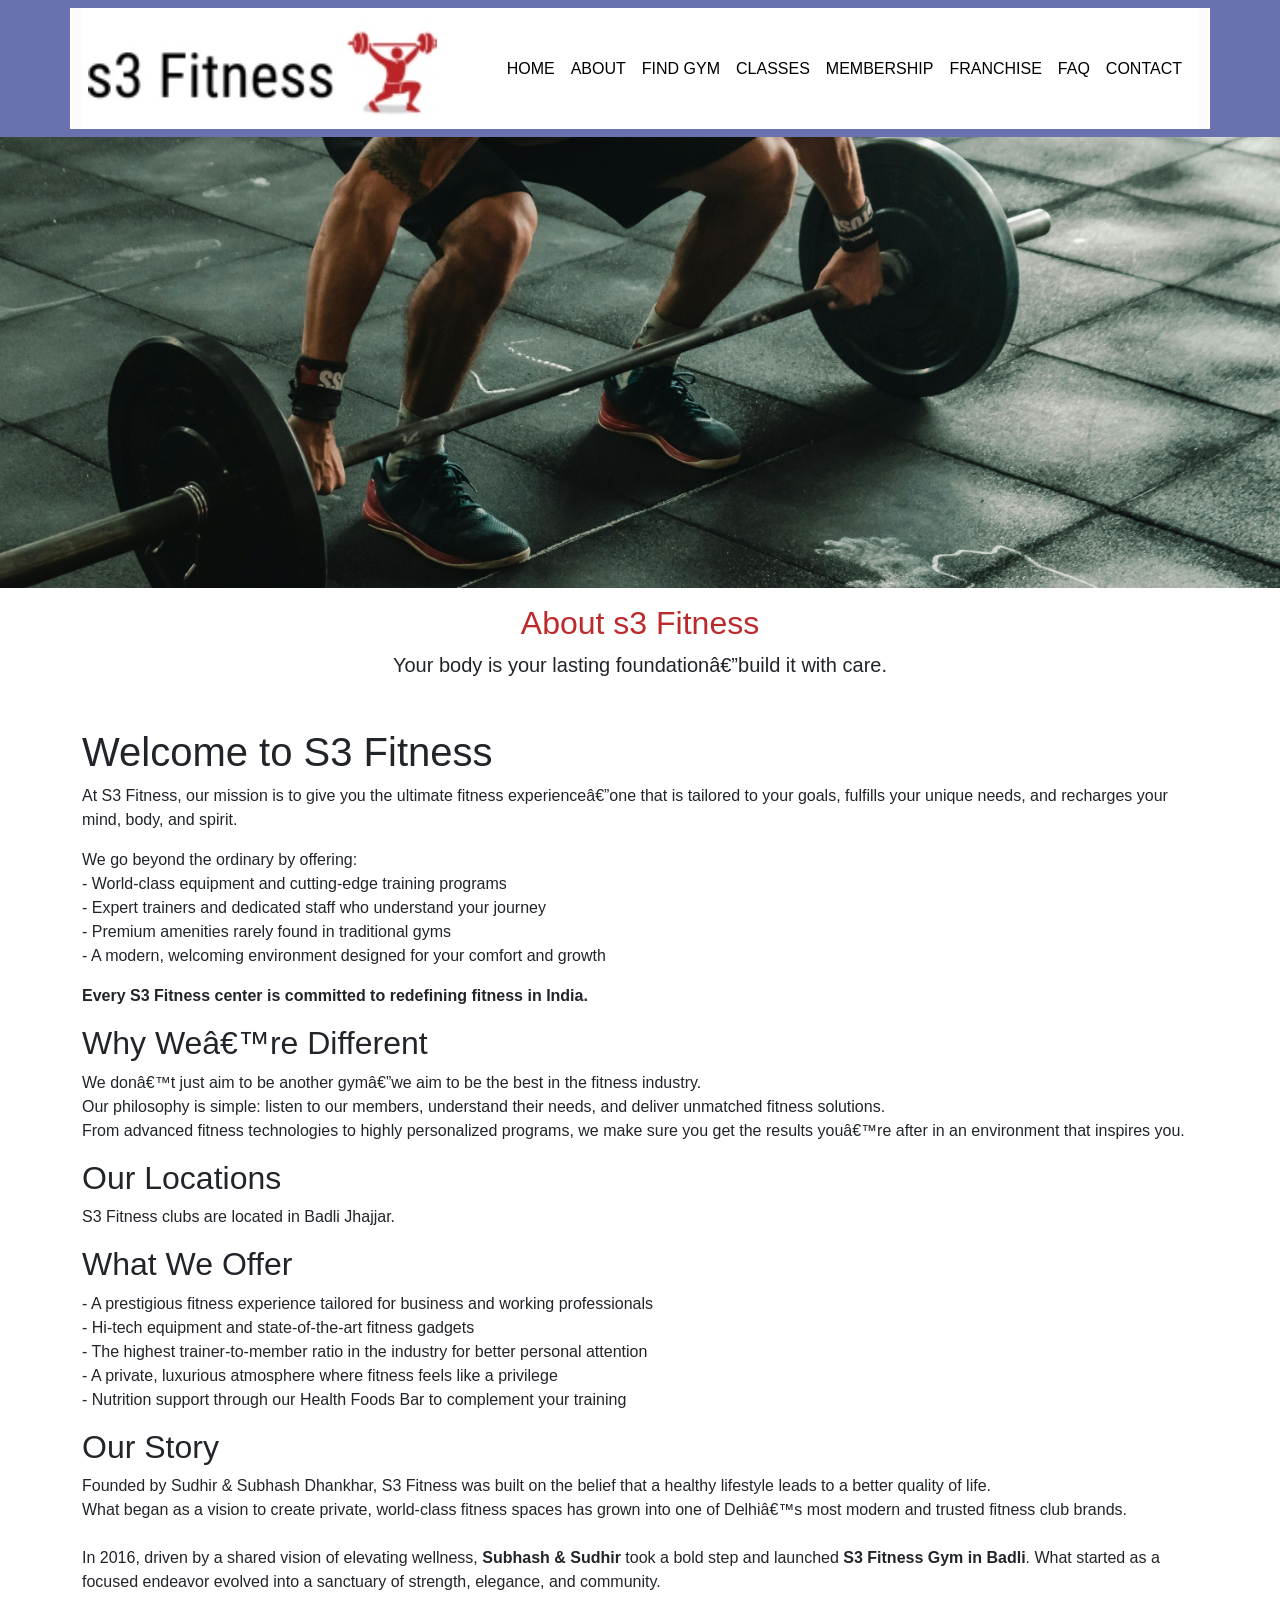
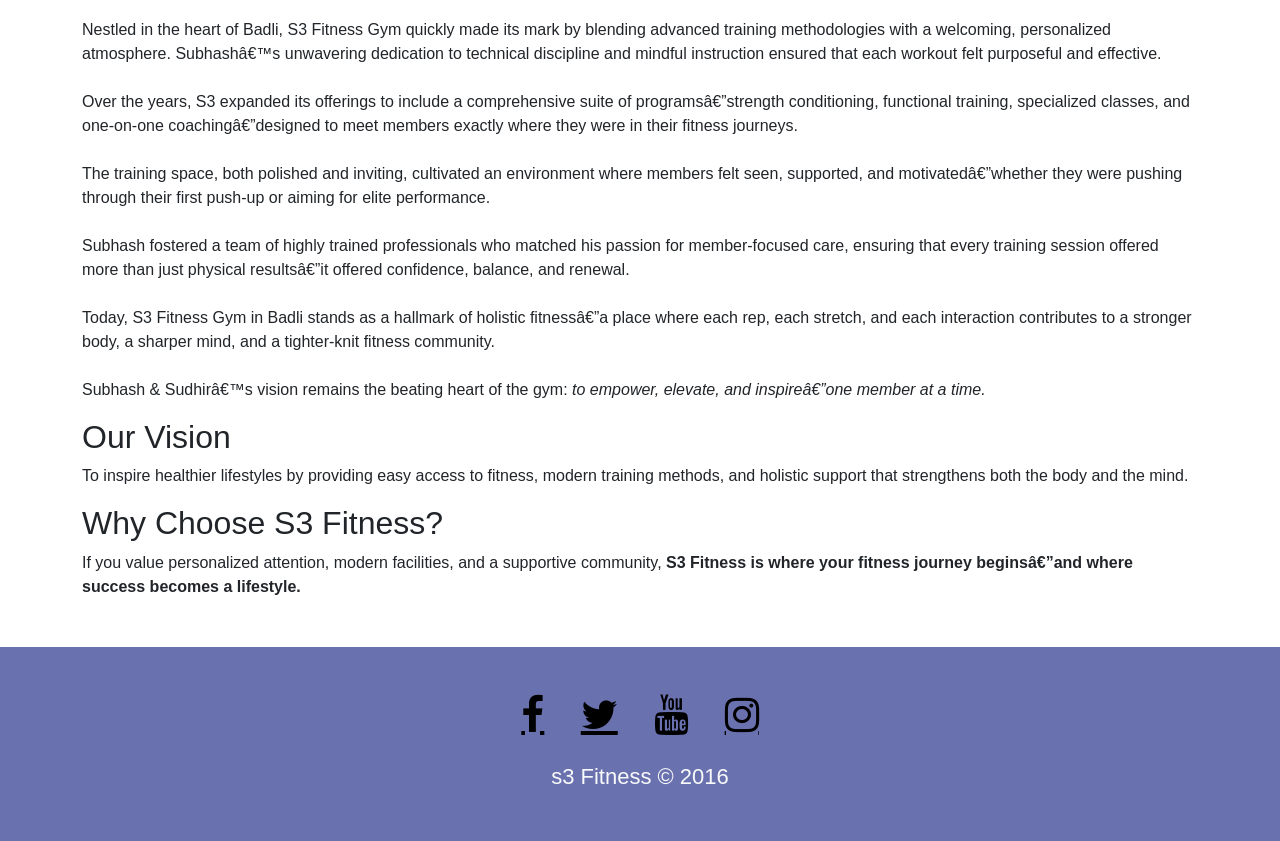
==== about-gym.html @ a433d6b1 "first commit" ====
<!DOCTYPE html>
<html>

<head>
  <link href="https://cdn.jsdelivr.net/npm/bootstrap@5.3.7/dist/css/bootstrap.min.css" rel="stylesheet"
    integrity="sha384-LN+7fdVzj6u52u30Kp6M/trliBMCMKTyK833zpbD+pXdCLuTusPj697FH4R/5mcr" crossorigin="anonymous">
  <script src="https://cdn.jsdelivr.net/npm/bootstrap@5.3.7/dist/js/bootstrap.bundle.min.js"
    integrity="sha384-ndDqU0Gzau9qJ1lfW4pNLlhNTkCfHzAVBReH9diLvGRem5+R9g2FzA8ZGN954O5Q"
    crossorigin="anonymous"></script>
  <title> s3 | Classes</title>
  <meta name="viewport" content="width=device-width, initial-scale=1">
  <link rel="stylesheet" href="../maxcdn.bootstrapcdn.com/bootstrap/4.1.3/css/bootstrap.min.css">

  <script src="../ajax.googleapis.com/ajax/libs/jquery/3.3.1/jquery.min.js"></script>

  <script src="../cdnjs.cloudflare.com/ajax/libs/popper.js/1.14.3/umd/popper.min.js"></script>

  <script src="../maxcdn.bootstrapcdn.com/bootstrap/4.1.3/js/bootstrap.min.js"></script>

  <link rel="stylesheet" href="https://cdnjs.cloudflare.com/ajax/libs/font-awesome/4.7.0/css/font-awesome.min.css" />
  <link rel="stylesheet" href="../use.fontawesome.com/releases/v5.4.1/css/all.css"
    integrity="sha384-5sAR7xN1Nv6T6+dT2mhtzEpVJvfS3NScPQTrOxhwjIuvcA67KV2R5Jz6kr4abQsz" crossorigin="anonymous">
  <link rel="stylesheet" href="../cdnjs.cloudflare.com/ajax/libs/font-awesome/4.7.0/css/font-awesome.min.css">
  <!DOCTYPE html>
  <html>

  <head>
    <title>The Gym | About</title>
    <meta name="viewport" content="width=device-width, initial-scale=1">
    <link rel="stylesheet" href="../maxcdn.bootstrapcdn.com/bootstrap/4.1.3/css/bootstrap.min.css">

    <script src="../ajax.googleapis.com/ajax/libs/jquery/3.3.1/jquery.min.js"></script>

    <script src="../cdnjs.cloudflare.com/ajax/libs/popper.js/1.14.3/umd/popper.min.js"></script>

    <script src="../maxcdn.bootstrapcdn.com/bootstrap/4.1.3/js/bootstrap.min.js"></script>

    <link rel="stylesheet" href="../use.fontawesome.com/releases/v5.4.1/css/all.css"
      integrity="sha384-5sAR7xN1Nv6T6+dT2mhtzEpVJvfS3NScPQTrOxhwjIuvcA67KV2R5Jz6kr4abQsz" crossorigin="anonymous">
    <link rel="stylesheet" href="../cdnjs.cloudflare.com/ajax/libs/font-awesome/4.7.0/css/font-awesome.min.css">
    <link rel="stylesheet" type="text/css" href="css/animate.css">
    <style>
      .fa1 {
        font-size: 13px;
        padding: 15px;
        color: white;
        background-color: #fd3c3d;
        border-radius: 50%;
        text-align: center;
      }

      .fa2 {
        font-size: 40px;
      }

      #topbtn {
        position: fixed;
        bottom: 40px;
        right: 40px;
        font-size: 50px;
        display: none;
        color: #fd3c3d;
        background-color: black;
        border-radius: 10%;
      }

      .bg1 {
        background-image: url("img/gym-classes.jpg");
        width: 100%;
        height: 400px;
        background-size: 100% 100%;
        background-size: cover;
        background-repeat: no-repeat;
        background-position: center center;
      }

      body {
        margin: 0;
        font-family: Arial;
      }
    </style>
  </head>

<body>
  <div class=" container-fluid p-2  " style="background-color:  rgb(106, 113, 175)">
    <div class="container " style="background-color: rgb(252, 250, 250)">
      <nav class="navbar navbar-expand-lg navbar-dark" style="background-color: rgb(255, 255, 255)">
        <a class="navbar-brand" href="index.html"><img src="img/s3fitness.jpg" alt=""></a>
        <button class="navbar-toggler" type="button" data-toggle="collapse" data-target="#navbarNav"
          aria-controls="navbarNav" aria-expanded="false" aria-label="Toggle navigation">
          <span class="navbar-toggler-icon"></span>
        </button>
        <div class=" navbar-collapse justify-content-end p-2  ">
          <ul class="navbar-nav d-flex ml-auto">
            <li class="nav-item">
              <a class="nav-link text-black" href="index.html">HOME</a>
            </li>
            <li class="nav-item">
              <a class="nav-link text-black" href="about-gym.html">ABOUT</a>
            </li>
            <li class="nav-item">
              <a class="nav-link text-black" href="find-gym.html">FIND GYM</a>
            </li>
            <li class="nav-item">
              <a class="nav-link text-black" href="classes.html">CLASSES</a>
            </li>
            <li class="nav-item">
              <a class="nav-link text-black" href="membership.html">MEMBERSHIP</a>
            </li>
            <li class="nav-item">
              <a class="nav-link text-black" href="franchise.html">FRANCHISE</a>
            </li>
            <li class="nav-item">
              <a class="nav-link text-black" href="faq.html">FAQ</a>
            </li>
            <li class="nav-item">
              <a class="nav-link text-black" href="contact.html">CONTACT</a>
            </li>
          </ul>
        </div>
      </nav>
    </div>
  </div>

 

    <div class=" ">
      <img class="d-block w-100" src="img/about.jpg" alt="First slide">
    </div>
 
  <div class="container py-3">
    <h2 class="text-center" style="color: rgb(188,42,44)">About s3 Fitness</h2>
    <p class="text-center font-italic" style="font-size: 20px">
      Your body is your lasting foundation—build it with care.
    </p>
    <div class="row py-3">
      <div class="col-sm-12">
        <p class="text-justify">
         
  <h1>Welcome to S3 Fitness</h1>
  <p>
    At S3 Fitness, our mission is to give you the ultimate fitness experience—one that is tailored to your goals, 
    fulfills your unique needs, and recharges your mind, body, and spirit.
  </p>

  <p>We go beyond the ordinary by offering:<br>
    - World-class equipment and cutting-edge training programs<br>
    - Expert trainers and dedicated staff who understand your journey<br>
    - Premium amenities rarely found in traditional gyms<br>
    - A modern, welcoming environment designed for your comfort and growth
  </p>

  <p><strong>Every S3 Fitness center is committed to redefining fitness in India.</strong></p>

  <h2>Why We’re Different</h2>
  <p>
    We don’t just aim to be another gym—we aim to be the best in the fitness industry.<br>
    Our philosophy is simple: listen to our members, understand their needs, and deliver unmatched fitness solutions.<br>
    From advanced fitness technologies to highly personalized programs, we make sure you get the results you’re after 
    in an environment that inspires you.
  </p>

  <h2>Our Locations</h2>
  <p>
    S3 Fitness clubs are located  in Badli Jhajjar.
 
  </p>

  <h2>What We Offer</h2>
  <p>
    - A prestigious fitness experience tailored for business and working professionals<br>
    - Hi-tech equipment and state-of-the-art fitness gadgets<br>
    - The highest trainer-to-member ratio in the industry for better personal attention<br>
    - A private, luxurious atmosphere where fitness feels like a privilege<br>
    - Nutrition support through our Health Foods Bar to complement your training
  </p>

  <h2>Our Story</h2>
  <p>
    Founded by Sudhir & Subhash Dhankhar, S3 Fitness was built on the belief that a healthy lifestyle leads to a better quality of life.<br>
    What began as a vision to create private, world-class fitness spaces has grown into one of Delhi’s most modern 
    and trusted fitness club brands.<br><br>

    In 2016, driven by a shared vision of elevating wellness, <strong>Subhash & Sudhir</strong> took a bold step and launched 
    <strong>S3 Fitness Gym in Badli</strong>. What started as a focused endeavor evolved into a sanctuary of strength, 
    elegance, and community.<br><br>

    Nestled in the heart of Badli, S3 Fitness Gym quickly made its mark by blending advanced training methodologies 
    with a welcoming, personalized atmosphere. Subhash’s unwavering dedication to technical discipline and mindful 
    instruction ensured that each workout felt purposeful and effective.<br><br>

    Over the years, S3 expanded its offerings to include a comprehensive suite of programs—strength conditioning, 
    functional training, specialized classes, and one-on-one coaching—designed to meet members exactly where they were 
    in their fitness journeys.<br><br>

    The training space, both polished and inviting, cultivated an environment where members felt seen, supported, and 
    motivated—whether they were pushing through their first push-up or aiming for elite performance.<br><br>

    Subhash fostered a team of highly trained professionals who matched his passion for member-focused care, ensuring 
    that every training session offered more than just physical results—it offered confidence, balance, and renewal.<br><br>

    Today, S3 Fitness Gym in Badli stands as a hallmark of holistic fitness—a place where each rep, each stretch, 
    and each interaction contributes to a stronger body, a sharper mind, and a tighter-knit fitness community.<br><br>

    Subhash & Sudhir’s vision remains the beating heart of the gym: <em>to empower, elevate, and inspire—one member at a time.</em>
  </p>

  <h2>Our Vision</h2>
  <p>
    To inspire healthier lifestyles by providing easy access to fitness, modern training methods, and holistic support 
    that strengthens both the body and the mind.
  </p>

  <h2>Why Choose S3 Fitness?</h2>
  <p>
    If you value personalized attention, modern facilities, and a supportive community, 
    <strong>S3 Fitness is where your fitness journey begins—and where success becomes a lifestyle.</strong>
  </p>

          
       
      </div>
    </div>
  </div>
  <!----------------------Footer----------------------------->

  <div class="container-fluid text-light py-5" style="background-color: rgb(106, 113, 175)">
    <div class="container">
      <div class="row">
        <div class="col-sm-12 text-center">
          <a href="https://www.facebook.com/share/19fhXHrs1V/?mibextid=wwXIfr"
            class="fa fa-facebook px-3 text-black fa2"></a>
          <a href="#" class="fa fa-twitter px-3 text-black fa2"></a>
          <a href="https://www.youtube.com/channel/UC0O3xV7yth8fjPxrvMw7vpA"
            class="fa fa-youtube px-3 text-black fa2"></a>
          <a href="https://www.instagram.com/subhash_dhankhar_official"
            class="fa fa-instagram text-black px-3  fa2"></a><br /><br />
          <span style="font-size: 22px">s3 Fitness &copy; 2016 </span>
        </div>
      </div>
    </div>
  </div>
</body>


</html>
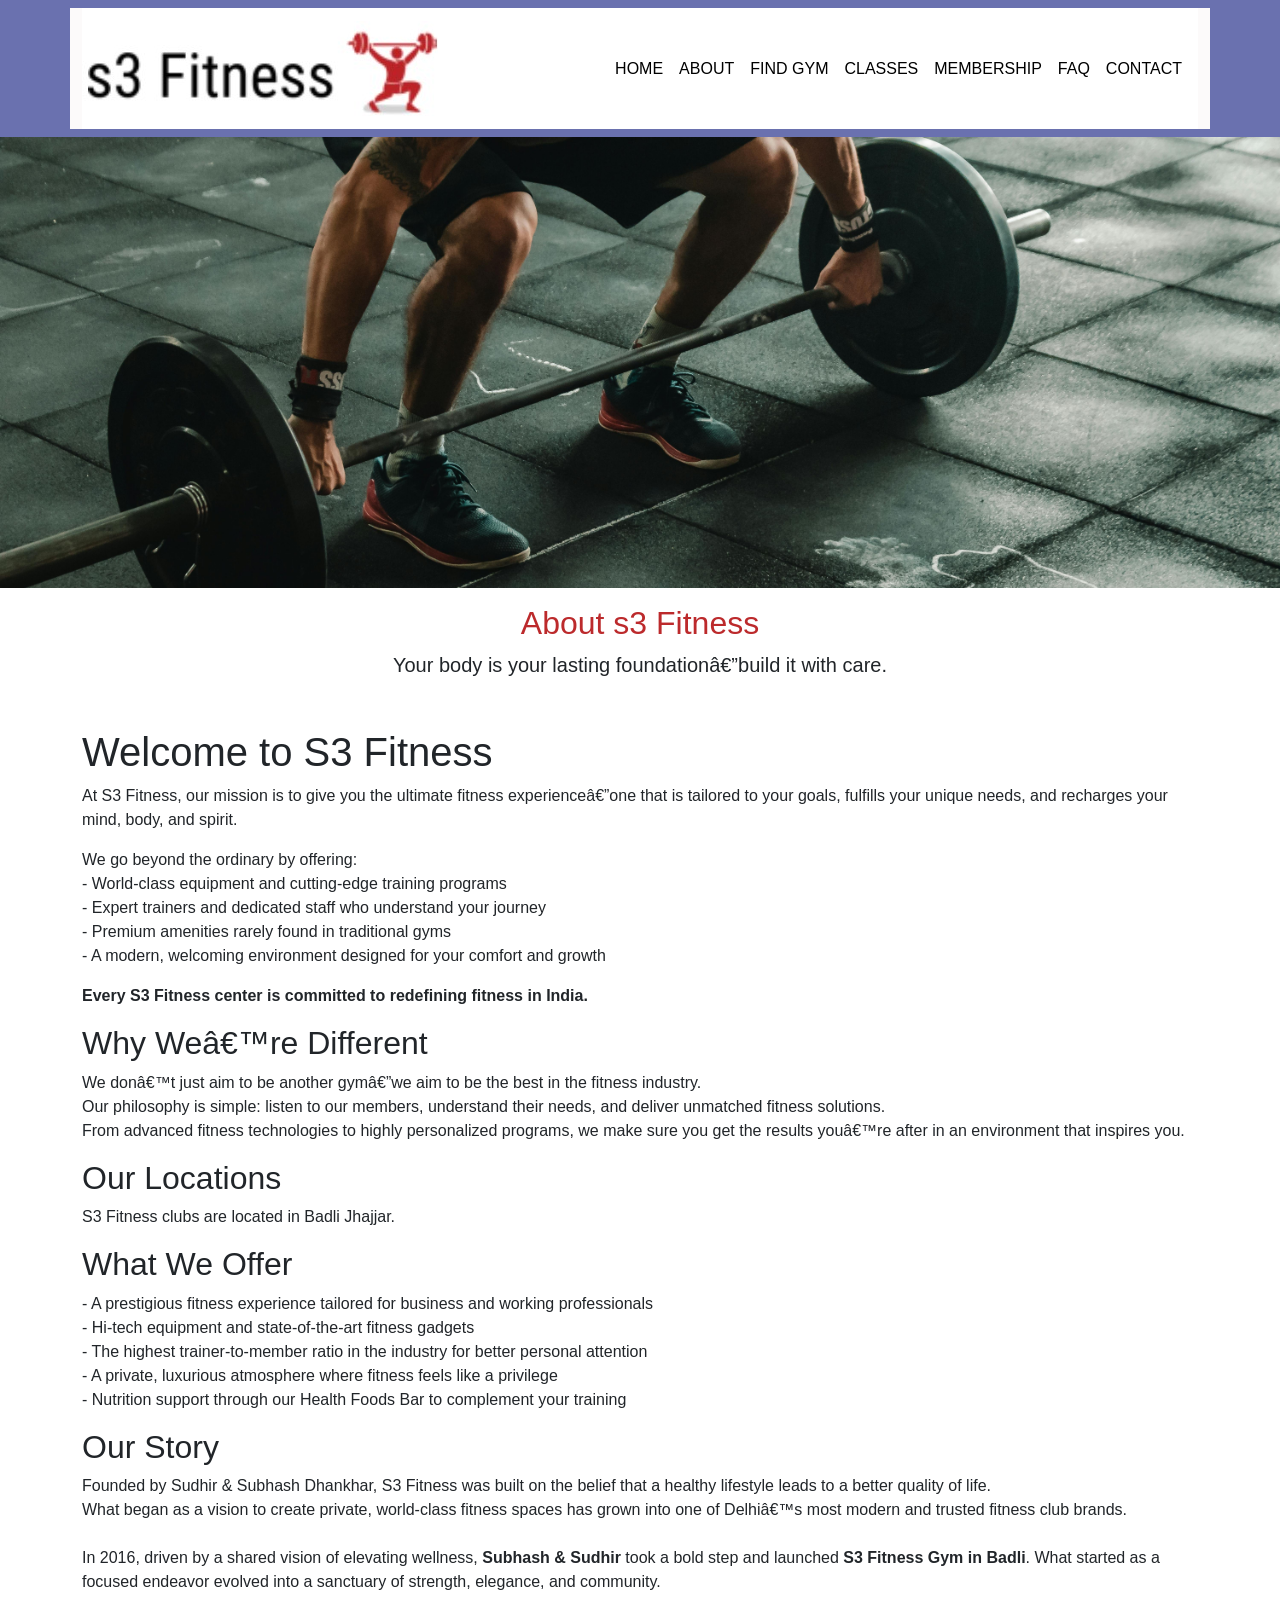
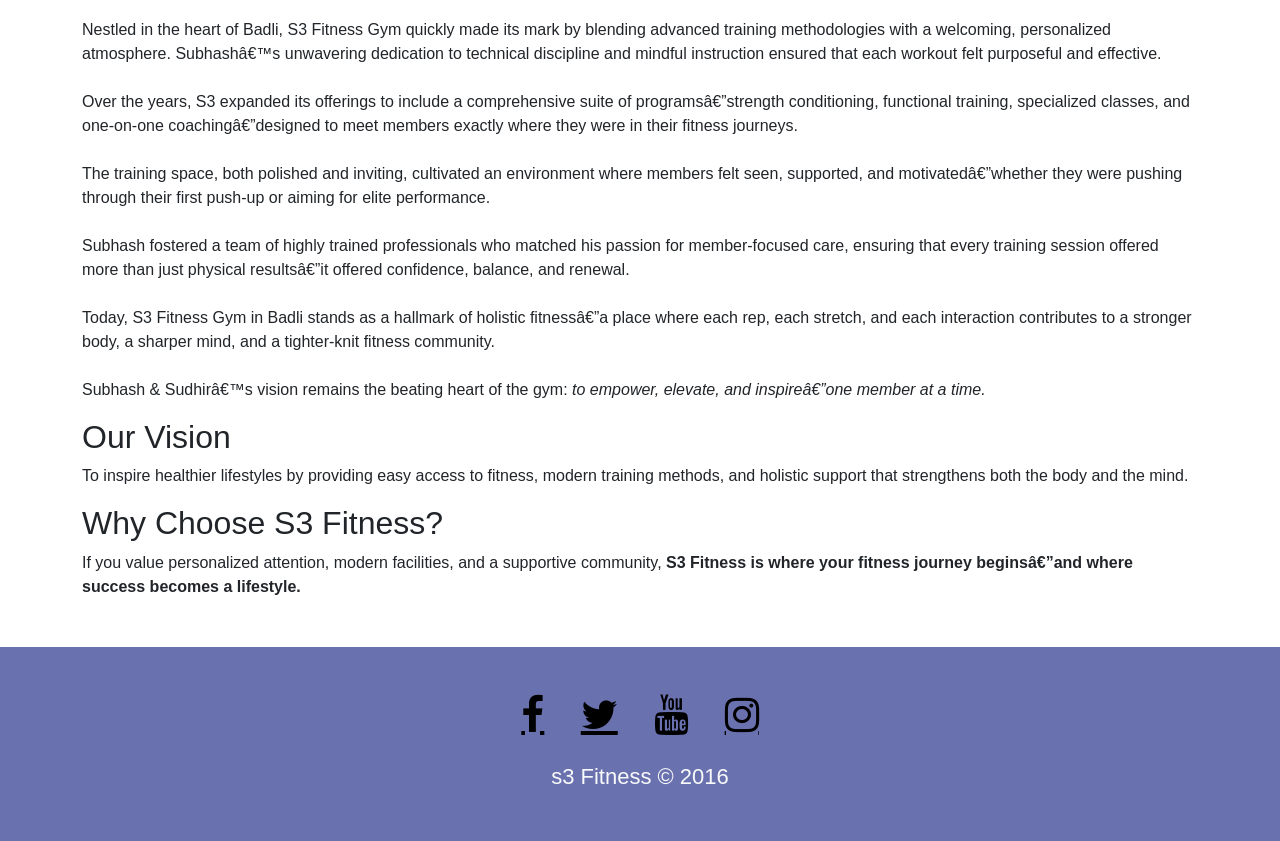
==== commit 8778137a: "comment franchise option" ====
--- a/about-gym.html
+++ b/about-gym.html
@@ -7,7 +7,8 @@
   <script src="https://cdn.jsdelivr.net/npm/bootstrap@5.3.7/dist/js/bootstrap.bundle.min.js"
     integrity="sha384-ndDqU0Gzau9qJ1lfW4pNLlhNTkCfHzAVBReH9diLvGRem5+R9g2FzA8ZGN954O5Q"
     crossorigin="anonymous"></script>
-  <title> s3 | Classes</title>
+    <link rel="icon" type="image/png" href="assets/favicon.png" />
+  <title> s3 fitness | Classes</title>
   <meta name="viewport" content="width=device-width, initial-scale=1">
   <link rel="stylesheet" href="../maxcdn.bootstrapcdn.com/bootstrap/4.1.3/css/bootstrap.min.css">
 
@@ -25,7 +26,7 @@
   <html>
 
   <head>
-    <title>The Gym | About</title>
+    <title>The Gym | About</title>  
     <meta name="viewport" content="width=device-width, initial-scale=1">
     <link rel="stylesheet" href="../maxcdn.bootstrapcdn.com/bootstrap/4.1.3/css/bootstrap.min.css">
 
@@ -107,9 +108,9 @@
             <li class="nav-item">
               <a class="nav-link text-black" href="membership.html">MEMBERSHIP</a>
             </li>
-            <li class="nav-item">
+            <!-- <li class="nav-item">
               <a class="nav-link text-black" href="franchise.html">FRANCHISE</a>
-            </li>
+            </li> -->
             <li class="nav-item">
               <a class="nav-link text-black" href="faq.html">FAQ</a>
             </li>
